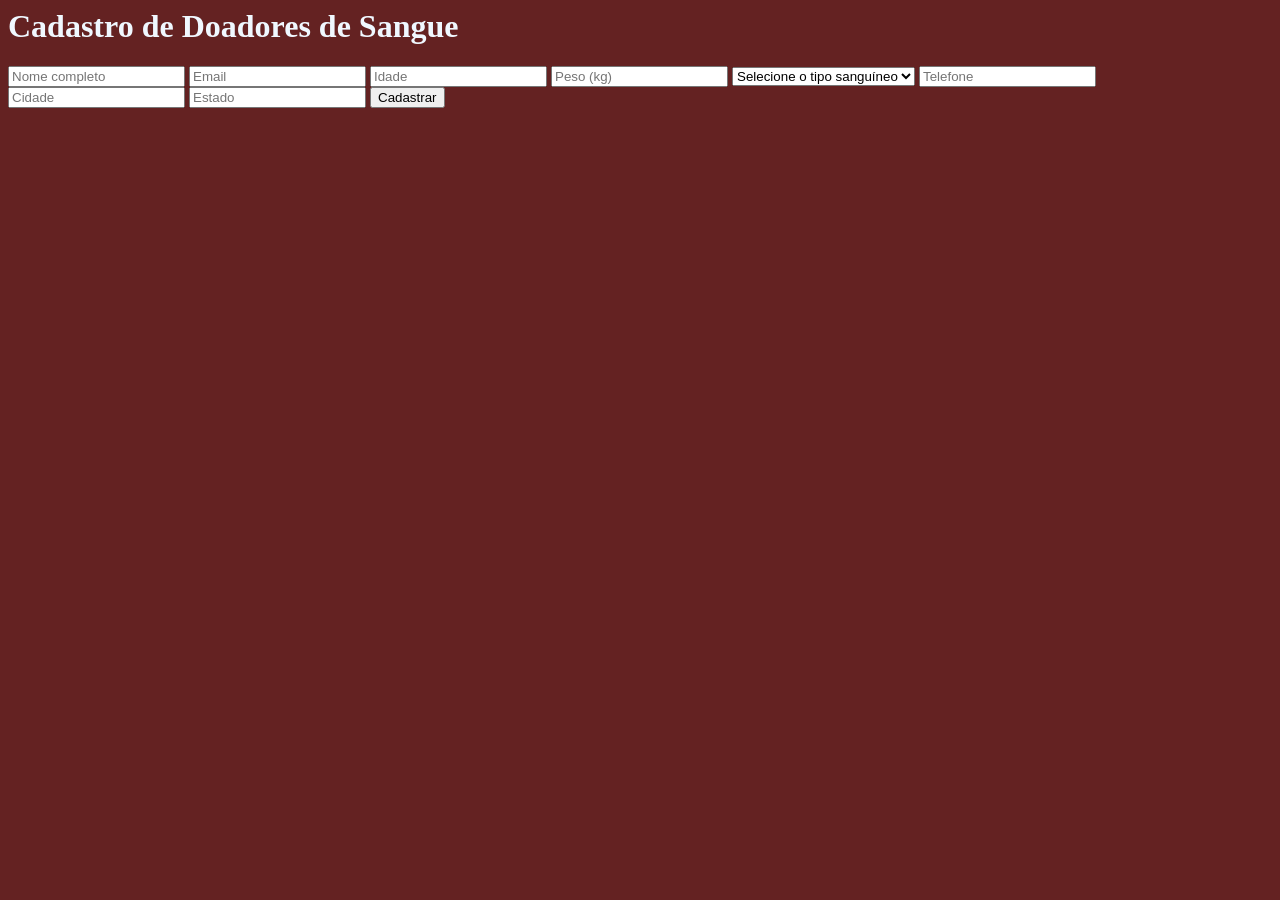
==== form.html @ e389298e "ADD- JS FEITO" ====
<html lang="en">
<head>
    <meta charset="UTF-8">
    <meta name="viewport" content="width=device-width, initial-scale=1.0">
    <title>Document</title>
   <link rel="stylesheet" href="style.css">
</head>
<body>

    <h1>Cadastro de Doadores de Sangue</h1>

    <form id="formDoacao">

        <input type="text" id="nome" placeholder="Nome completo">
        <input type="email" id="email" placeholder="Email">
        <input type="number" id="idade" placeholder="Idade">
        <input type="number" id="peso" placeholder="Peso (kg)">

        <select id="tipoSanguineo">
            <option value="">Selecione o tipo sanguíneo</option>
            <option>A+</option>
            <option>A-</option>
            <option>B+</option>
            <option>B-</option>
            <option>AB+</option>
            <option>AB-</option>
            <option>O+</option>
            <option>O-</option>
        </select>

        <input type="text" id="telefone" placeholder="Telefone">
        <input type="text" id="cidade" placeholder="Cidade">
        <input type="text" id="estado" placeholder="Estado">

        <button type="submit">Cadastrar</button>

    </form>

    <p id="mensagem"></p>

    <div id="lista"></div>

    <script src="script.js"></script>
</body>
</html>
---- style.css ----
h1{
    color: aliceblue;
}

.red{
    color: rgb(243, 52, 52);
    font-size: 50px;
}

.fundo{

    background-color: rgb(138, 137, 136);;
    border-radius: 10px;
    padding: 10px 190px;
    display: flex;
    border: solid 10px rgb(114, 50, 50);

}

.fundo img {

    height: 100px;
    text-align: end;
    align-items: flex-end;
}

.ct{

    text-align: center;
    align-items: flex-start;
    justify-content: center;
    image-rendering: auto;
    display: flex;
}

body{

        background-color: rgb(100, 34, 34);

}

.fundo_2{

    background-color: rgb(138, 137, 136);;
    border-radius: 10px;
    padding: 10px 14px;
    display: block;
    border: solid 10px rgb(75, 49, 49);
    font-size: 25px;

}

.cd{

    text-align:center;
    align-items: flex-end;
    justify-content: center;
    image-rendering: auto;
    display: flex;
}
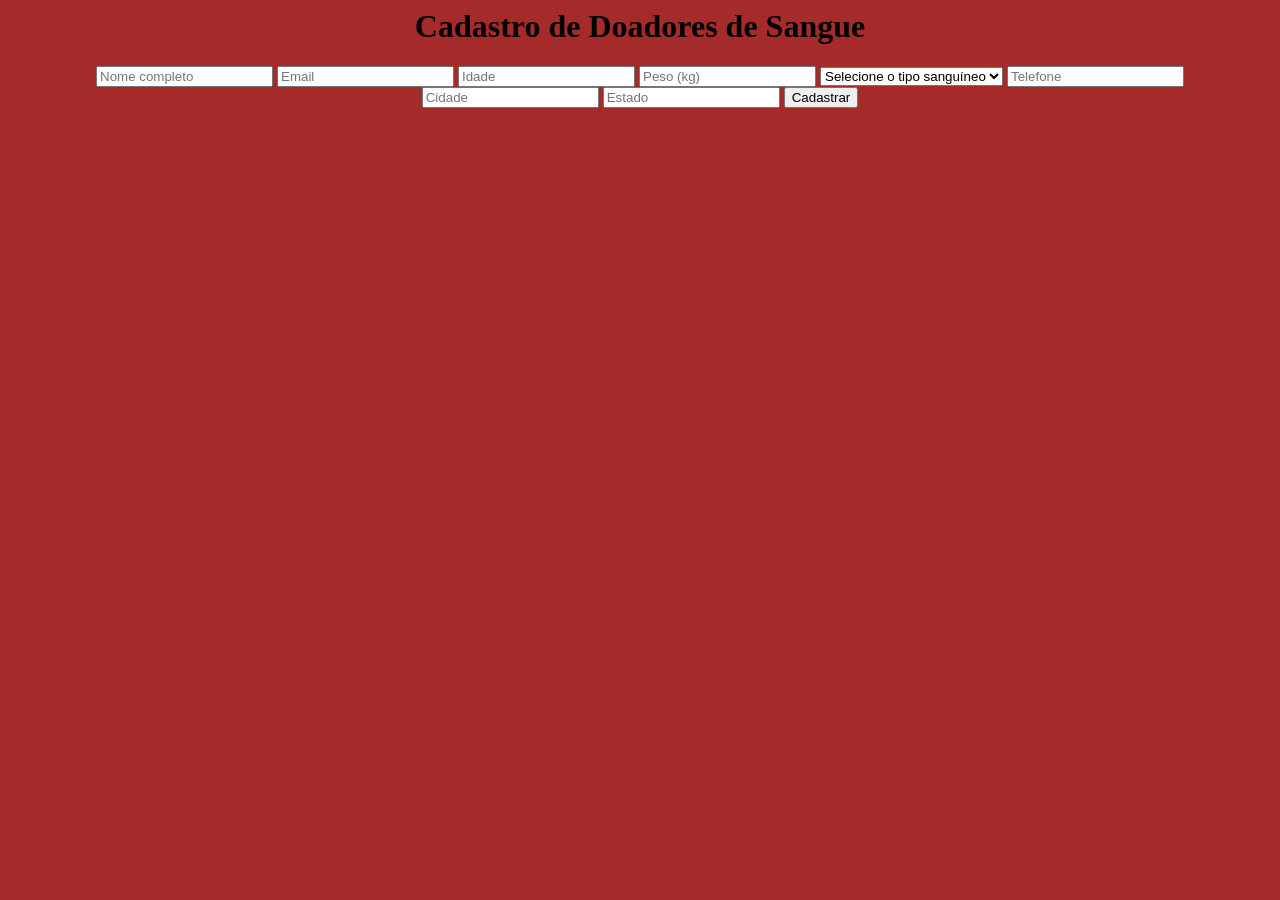
==== commit 4d33efe5: "ADD- CHANGIN FORMULARIO" ====
--- a/form.html
+++ b/form.html
@@ -3,7 +3,7 @@
     <meta charset="UTF-8">
     <meta name="viewport" content="width=device-width, initial-scale=1.0">
     <title>Document</title>
-   <link rel="stylesheet" href="style.css">
+   <link rel="stylesheet" href="st.css">
 </head>
 <body>
 
--- a/st.css
+++ b/st.css
@@ -0,0 +1,20 @@
+body{
+
+    background-color: brown;
+
+}
+
+form{
+
+    margin: auto;
+    align-items: center;
+    align-content: center;
+    text-align: center;
+    display: block;
+}
+
+h1{
+
+    text-align: center;
+
+}
